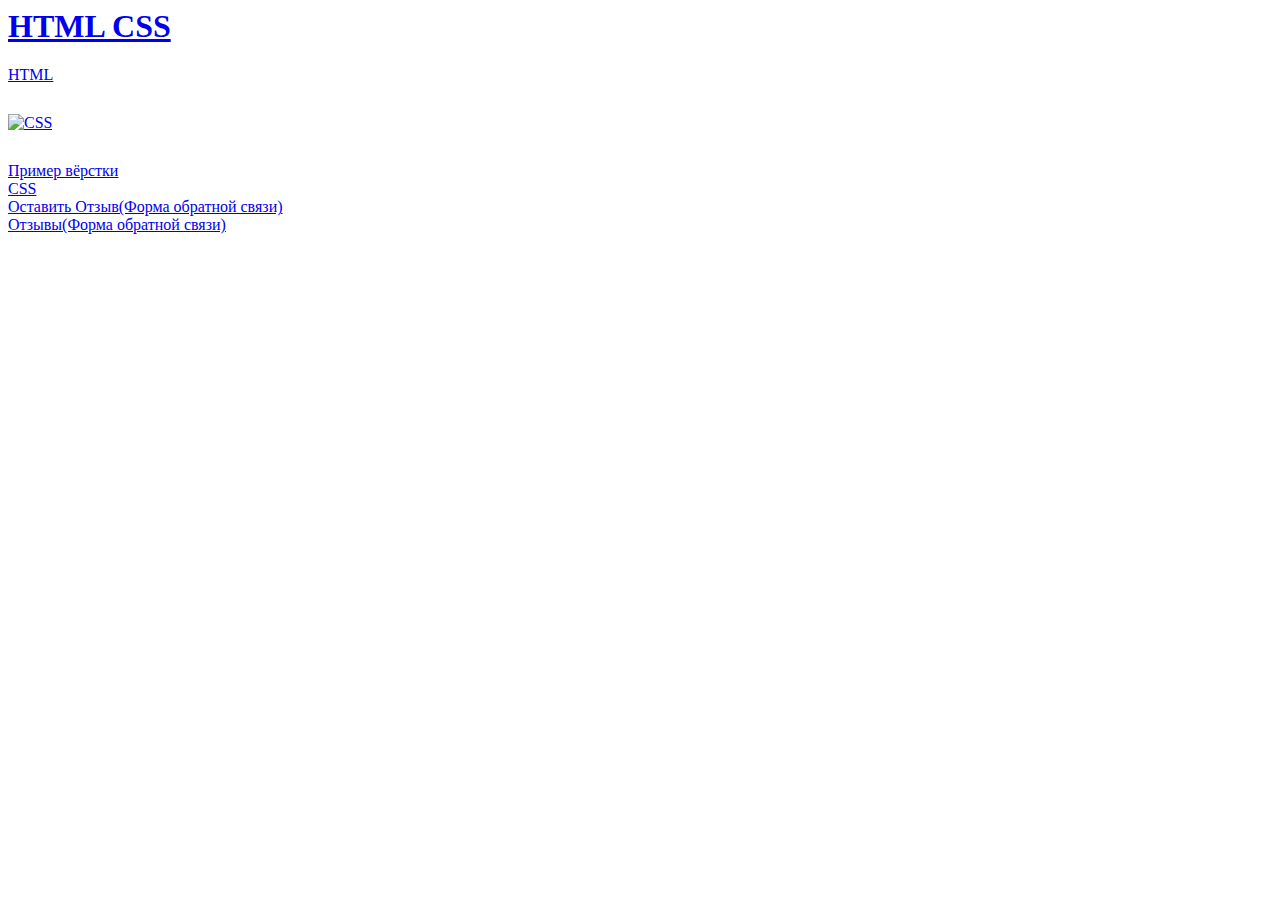
==== index.html @ 05d1567e "Create index.html" ====
<html>
<head>
<meta charset="UTF-8">
<meta name="viewport" content="width=device-width initial-scale=1">

<link rel="apple-touch-icon" sizes="57x57" href="/apple-icon-57x57.png">
<link rel="apple-touch-icon" sizes="60x60" href="/apple-icon-60x60.png">
<link rel="apple-touch-icon" sizes="72x72" href="/apple-icon-72x72.png">
<link rel="apple-touch-icon" sizes="76x76" href="/apple-icon-76x76.png">
<link rel="apple-touch-icon" sizes="114x114" href="/apple-icon-114x114.png">
<link rel="apple-touch-icon" sizes="120x120" href="/apple-icon-120x120.png">
<link rel="apple-touch-icon" sizes="144x144" href="/apple-icon-144x144.png">
<link rel="apple-touch-icon" sizes="152x152" href="/apple-icon-152x152.png">
<link rel="apple-touch-icon" sizes="180x180" href="/apple-icon-180x180.png">
<link rel="icon" type="image/png" sizes="192x192"  href="/android-icon-192x192.png">
<link rel="icon" type="image/png" sizes="32x32" href="/favicon-32x32.png">
<link rel="icon" type="image/png" sizes="96x96" href="/favicon-96x96.png">
<link rel="icon" type="image/png" sizes="16x16" href="/favicon-16x16.png">
<link rel="manifest" href="/manifest.json">
<meta name="msapplication-TileColor" content="#ffffff">
<meta name="msapplication-TileImage" content="/ms-icon-144x144.png">
<meta name="theme-color" content="#ffffff">
<script>

if (‘serviceWorker’ in navigator) {
 window.addEventListener(‘load’, function() {  
   navigator.serviceWorker.register(‘/sw.js’).then(
     function(registration) {
       // Registration was successful
       console.log(‘ServiceWorker registration successful with scope: ‘, registration.scope); },
     function(err) {
       // registration failed :(
       console.log(‘ServiceWorker registration failed: ‘, err);
     });
 });
}
</script>

	<title> HTML CSS </title>
	<A HREF="index.html">
	<h1>	HTML CSS	</h1>
	</A>
	<link rel="stylesheet" href="main.css">
</head>
<body>
	<div class="video">
		<A HREF="new 3.html">
		HTML
		</A>
	</div>
	
	<A HREF="https://developer.mozilla.org/ru/docs/Learn/Getting_started_with_the_web/CSS_basics">
	<IMG SRC="1.gif" ALT="CSS" title="CSS" align="center" border=0 VSPACE=30>
	</A>
	
	<div class="video" >
		<A HREF="new 2.html">
		Пример вёрстки
		</A>
	</div>
	
	
	<div class="video1" >
		<A HREF="new 4.html">
		CSS
		</A>
	</div>

	<div class="video2" >
		<A HREF="index.php">
		Оставить Отзыв(Форма обратной связи)
		</A>
	</div>
	
	<div class="video2" >
		<A HREF="view.php">
		Отзывы(Форма обратной связи)
		</A>
	</div>
	
</body>
		
</html>
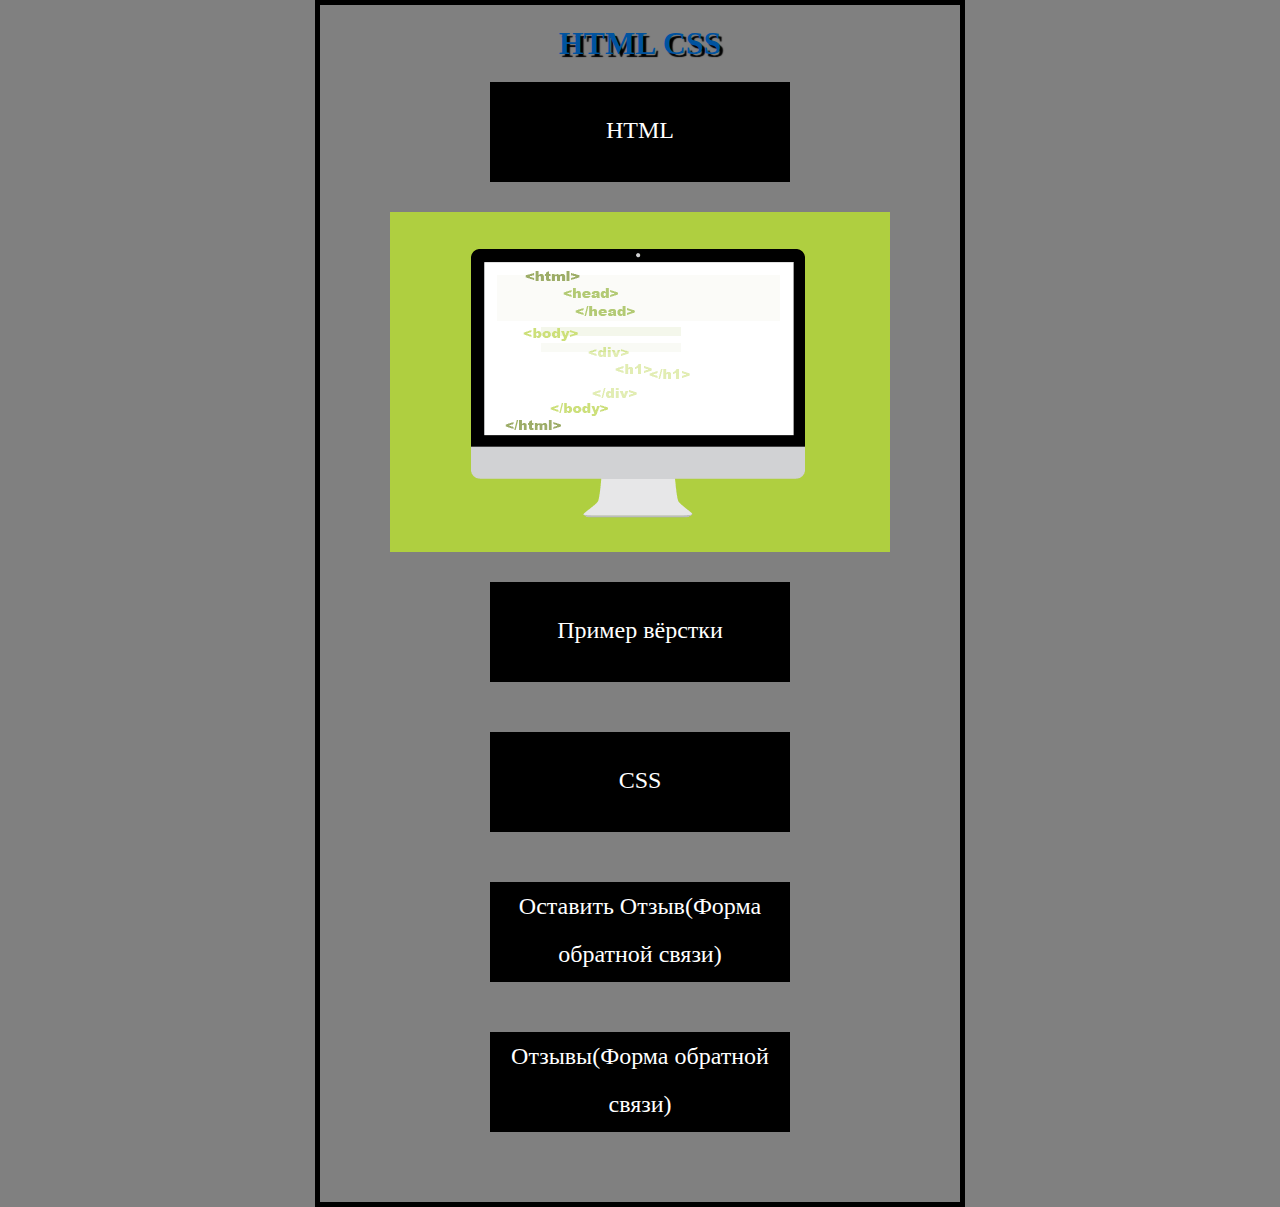
==== commit e5684146: "Add files via upload" ====
--- a/index.html
+++ b/index.html
@@ -1,83 +1,81 @@
-<html>
-<head>
-<meta charset="UTF-8">
-<meta name="viewport" content="width=device-width initial-scale=1">
-
-<link rel="apple-touch-icon" sizes="57x57" href="/apple-icon-57x57.png">
-<link rel="apple-touch-icon" sizes="60x60" href="/apple-icon-60x60.png">
-<link rel="apple-touch-icon" sizes="72x72" href="/apple-icon-72x72.png">
-<link rel="apple-touch-icon" sizes="76x76" href="/apple-icon-76x76.png">
-<link rel="apple-touch-icon" sizes="114x114" href="/apple-icon-114x114.png">
-<link rel="apple-touch-icon" sizes="120x120" href="/apple-icon-120x120.png">
-<link rel="apple-touch-icon" sizes="144x144" href="/apple-icon-144x144.png">
-<link rel="apple-touch-icon" sizes="152x152" href="/apple-icon-152x152.png">
-<link rel="apple-touch-icon" sizes="180x180" href="/apple-icon-180x180.png">
-<link rel="icon" type="image/png" sizes="192x192"  href="/android-icon-192x192.png">
-<link rel="icon" type="image/png" sizes="32x32" href="/favicon-32x32.png">
-<link rel="icon" type="image/png" sizes="96x96" href="/favicon-96x96.png">
-<link rel="icon" type="image/png" sizes="16x16" href="/favicon-16x16.png">
-<link rel="manifest" href="/manifest.json">
-<meta name="msapplication-TileColor" content="#ffffff">
-<meta name="msapplication-TileImage" content="/ms-icon-144x144.png">
-<meta name="theme-color" content="#ffffff">
-<script>
-
-if (‘serviceWorker’ in navigator) {
- window.addEventListener(‘load’, function() {  
-   navigator.serviceWorker.register(‘/sw.js’).then(
-     function(registration) {
-       // Registration was successful
-       console.log(‘ServiceWorker registration successful with scope: ‘, registration.scope); },
-     function(err) {
-       // registration failed :(
-       console.log(‘ServiceWorker registration failed: ‘, err);
-     });
- });
-}
-</script>
-
-	<title> HTML CSS </title>
-	<A HREF="index.html">
-	<h1>	HTML CSS	</h1>
-	</A>
-	<link rel="stylesheet" href="main.css">
-</head>
-<body>
-	<div class="video">
-		<A HREF="new 3.html">
-		HTML
-		</A>
-	</div>
-	
-	<A HREF="https://developer.mozilla.org/ru/docs/Learn/Getting_started_with_the_web/CSS_basics">
-	<IMG SRC="1.gif" ALT="CSS" title="CSS" align="center" border=0 VSPACE=30>
-	</A>
-	
-	<div class="video" >
-		<A HREF="new 2.html">
-		Пример вёрстки
-		</A>
-	</div>
-	
-	
-	<div class="video1" >
-		<A HREF="new 4.html">
-		CSS
-		</A>
-	</div>
-
-	<div class="video2" >
-		<A HREF="index.php">
-		Оставить Отзыв(Форма обратной связи)
-		</A>
-	</div>
-	
-	<div class="video2" >
-		<A HREF="view.php">
-		Отзывы(Форма обратной связи)
-		</A>
-	</div>
-	
-</body>
-		
-</html>
+
+<html>
+<head>
+<meta charset="UTF-8">
+<meta name="viewport" content="width=device-width initial-scale=1">
+
+<link rel="apple-touch-icon" sizes="57x57" href="/apple-icon-57x57.png">
+<link rel="apple-touch-icon" sizes="60x60" href="/apple-icon-60x60.png">
+<link rel="apple-touch-icon" sizes="72x72" href="/apple-icon-72x72.png">
+<link rel="apple-touch-icon" sizes="76x76" href="/apple-icon-76x76.png">
+<link rel="apple-touch-icon" sizes="114x114" href="/apple-icon-114x114.png">
+<link rel="apple-touch-icon" sizes="120x120" href="/apple-icon-120x120.png">
+<link rel="apple-touch-icon" sizes="144x144" href="/apple-icon-144x144.png">
+<link rel="apple-touch-icon" sizes="152x152" href="/apple-icon-152x152.png">
+<link rel="apple-touch-icon" sizes="180x180" href="/apple-icon-180x180.png">
+<link rel="icon" type="image/png" sizes="192x192"  href="/android-icon-192x192.png">
+<link rel="icon" type="image/png" sizes="32x32" href="/favicon-32x32.png">
+<link rel="icon" type="image/png" sizes="96x96" href="/favicon-96x96.png">
+<link rel="icon" type="image/png" sizes="16x16" href="/favicon-16x16.png">
+<link rel="manifest" href="/manifest.json">
+<meta name="msapplication-TileColor" content="#ffffff">
+<meta name="msapplication-TileImage" content="/ms-icon-144x144.png">
+<meta name="theme-color" content="#ffffff">
+<script>
+
+<script>
+    if ('serviceWorker' in navigator) {
+        navigator.serviceWorker.register('/sw.js',{scope: '/'});
+
+
+    }
+
+
+</script>
+
+
+	<title> HTML CSS </title>
+	<A HREF="index.html">
+	<h1>	HTML CSS	</h1>
+	</A>
+	<link rel="stylesheet" href="main.css">
+</head>
+<body>
+	<div class="video">
+		<A HREF="new 3.html">
+		HTML
+		</A>
+	</div>
+	
+	<A HREF="https://developer.mozilla.org/ru/docs/Learn/Getting_started_with_the_web/CSS_basics">
+	<IMG SRC="1.gif" ALT="CSS" title="CSS" align="center" border=0 VSPACE=30>
+	</A>
+	
+	<div class="video" >
+		<A HREF="new 2.html">
+		Пример вёрстки
+		</A>
+	</div>
+	
+	
+	<div class="video1" >
+		<A HREF="new 4.html">
+		CSS
+		</A>
+	</div>
+
+	<div class="video2" >
+		<A HREF="index.php">
+		Оставить Отзыв(Форма обратной связи)
+		</A>
+	</div>
+	
+	<div class="video2" >
+		<A HREF="view.php">
+		Отзывы(Форма обратной связи)
+		</A>
+	</div>
+	
+</body>
+		
+</html>--- a/main.css
+++ b/main.css
@@ -0,0 +1,118 @@
+p {
+  color: white;
+  width: 500px;
+  border: 1px solid black;
+  text-align: center;
+  margin: 0 auto;
+}
+ol {
+	color: white;
+  width: 500px;
+  border: 1px solid black;
+  text-align: center;
+  margin: 0 auto;
+  padding: 0 px 20px;
+}
+body {
+  width: 600px;
+  margin:0 auto;
+  background-color: gray;
+  padding: 0px 20px 20px 20px;
+  border: 5px solid black;
+  text-align:center;
+}
+h1 {
+  margin: 0;
+  padding: 20px 0;
+  color: #00539F;
+  text-shadow: 3px 3px 1px black;
+  text-align:center;
+}
+h2 {
+  margin: 0;
+  padding: 0px 0px 20px;
+  color: #00539F;
+  text-shadow: 3px 3px 1px red;
+  text-align:center;
+  font-size: 32px;
+  margin-top:10px;
+}
+.video
+{
+	width: 300px;
+	height: 50px;
+	margin: 0 auto;
+	background:black;
+	font-size: 24px;
+	color: white;
+	text-align: center;
+	height: 100px;
+	line-height:4;
+	
+}
+.video1
+{
+	width: 300px;
+	height: 50px;
+	margin: 0 auto;
+	background:black;
+	font-size: 24px;
+	color: white;
+	text-align: center;
+	height: 100px;
+	line-height:4;
+	margin-top:50px;
+	word-wrap: break-word;
+
+}
+.video2
+{
+	width: 300px;
+	height: 50px;
+	margin: 0 auto;
+	background:black;
+	font-size: 24px;
+	color: white;
+	text-align: center;
+	height: 100px;
+	line-height:2;
+	margin-top:50px;
+	word-wrap: break-word;
+	margin-bottom:50px;
+
+}
+#header { 
+	margin-top: 20px;
+	width:600px;
+	height:217px;
+	background: red;
+	font-size: 24px;
+}
+#left {	width:200px;
+	height:100%;
+	float:left;
+	background: orange;
+	font-size: 24px;
+}
+#content { height:100%;
+	   width:100%;
+	   background: green;
+	   font-size: 24px;
+}
+#footer {	width:600px;
+	background: yellow;
+	font-size: 24px;
+}
+
+ /* при наведении */
+a {
+    color: white; /* Цвет обычной ссылки */ 
+    text-decoration: none; /* Убираем подчеркивание у ссылок */
+   }
+   a:visited {
+    color: white; /* Цвет посещённой ссылки */
+   } 
+   a:hover {
+    color: #800000; /* Цвет ссылки при наведении на нее курсора мыши */  
+    text-decoration: underline; /* Добавляем подчеркивание */
+   }
